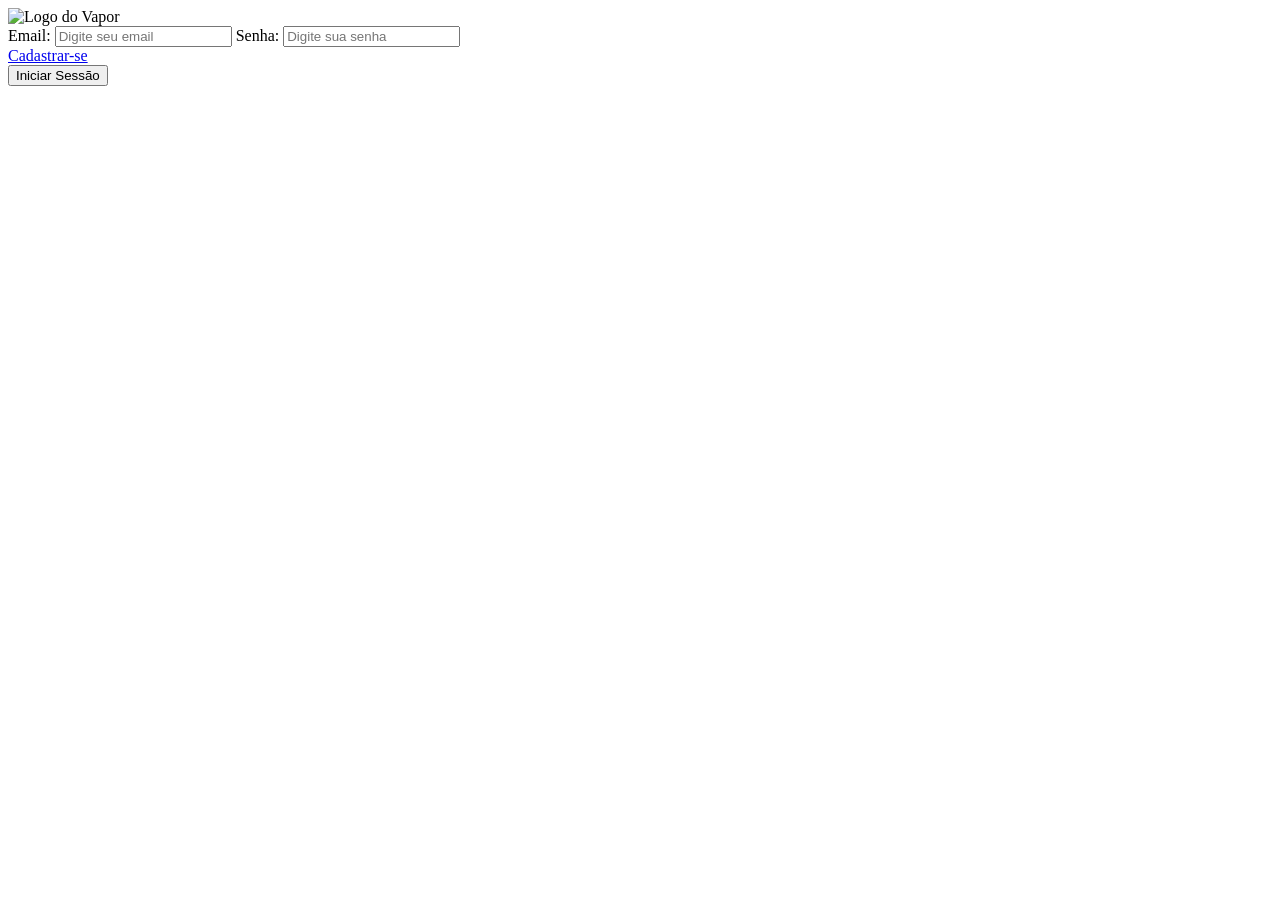
==== index.html @ 8475825f "Move index para raiz" ====
<!DOCTYPE html>
<html lang="pt-br">
<head>
  
    <meta charset="UTF-8">
    <link rel="stylesheet" href="../css/vapor.css">
    <meta name="viewport" content="width=device-width, initial-scale=1.0">
    <title>index</title>
</head>
<body>
  <img src="../img/vapor-logo.png" alt="Logo do Vapor" class="logo">
  <div class="login-container">
    <label for="email">Email:</label>
   <input type="email" name="email" id="email" placeholder="Digite seu email">

    <label for="password">Senha:</label> 
   <input type="password" name="password" id="password" placeholder="Digite sua senha">
   <div class="register">
   <a href="../html/cadastro.html" class="register">Cadastrar-se</a>
   </div>
   
   
 
   <button type="button"  onclick="window.location.href='../html/jogos.html'">Iniciar Sessão</button>
    
   
 
</body>
</html>
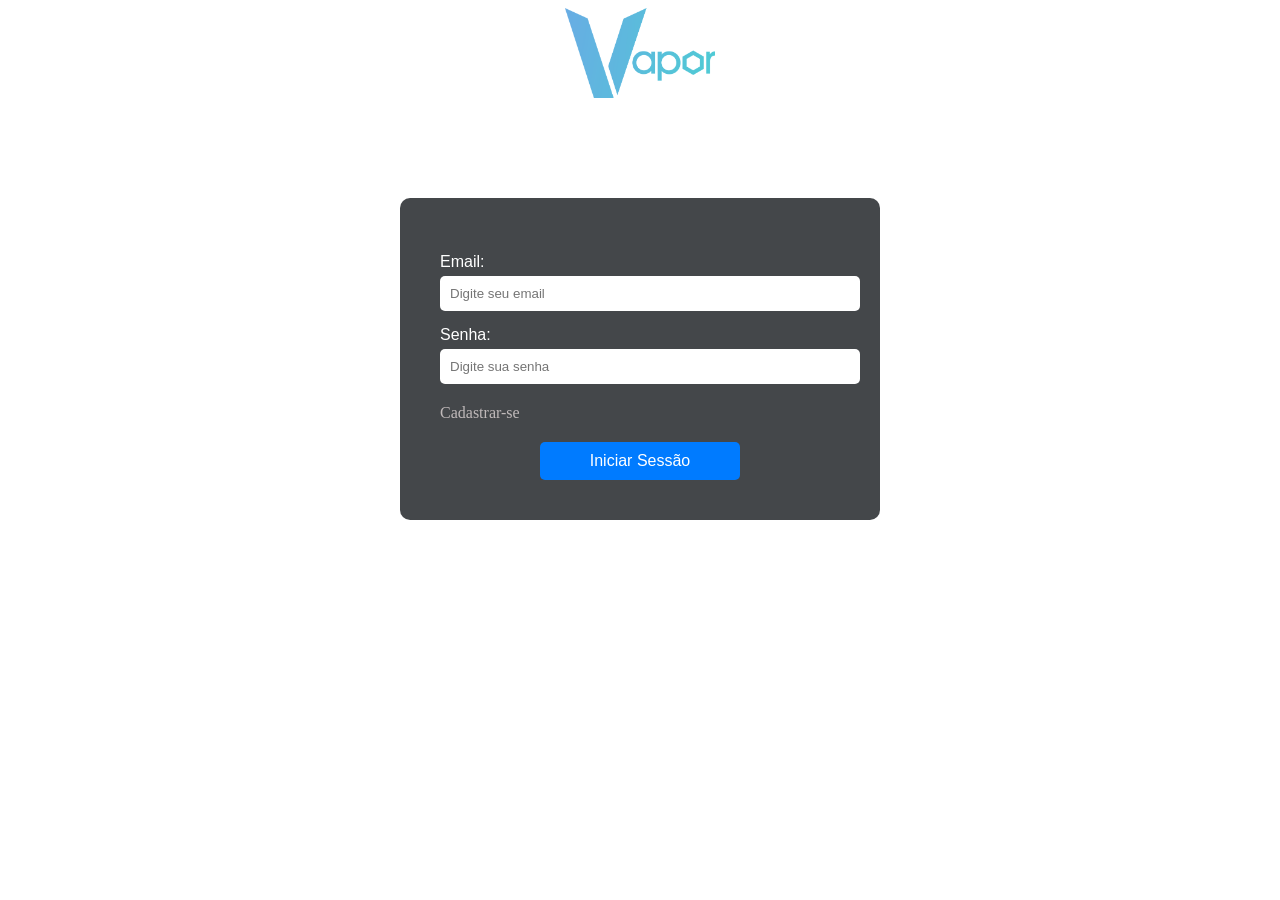
==== commit 21ba4e6d: "Corrige caminhos do site" ====
--- a/index.html
+++ b/index.html
@@ -3,13 +3,13 @@
 <head>
   
     <meta charset="UTF-8">
-    <link rel="stylesheet" href="../css/vapor.css">
+   <link rel="stylesheet" href="vapor/css/vapor.css">
     <meta name="viewport" content="width=device-width, initial-scale=1.0">
-    <title>index</title>
+    <title>login</title>
 </head>
 <body>
-  <img src="../img/vapor-logo.png" alt="Logo do Vapor" class="logo">
-  <div class="login-container">
+  <img src="vapor/img/vapor-logo.png" alt="Logo do Vapor" class="logo">
+  <div class="index-container">
     <label for="email">Email:</label>
    <input type="email" name="email" id="email" placeholder="Digite seu email">
 
--- a/vapor/css/vapor.css
+++ b/vapor/css/vapor.css
@@ -0,0 +1,74 @@
+body {
+    background-image: url("../img/vapor.gif");
+    
+}
+
+.logo{ 
+    display: block;
+    margin: 0 auto 15px auto;
+    width: 150px;
+    height: auto;
+    opacity: 0.7;
+}
+
+.index-container {
+    width: 400px;
+    margin: 100px auto 0 auto;
+    padding: 40px;
+    border-radius: 10px;
+    background-color: #24272bd9;
+    color: white;
+}
+
+
+input { 
+    font-family: Arial, sans-serif;
+    display: block;
+    width: 100%;
+    padding: 10px;
+    border-radius: 5px;
+    border: none;
+    margin-bottom: 10px;
+
+}
+
+
+
+
+
+label{
+    display: block;
+    margin-bottom: 5px; /* controla distância do input */
+    margin-top: 15px;   /* separa um campo do outro */
+    font-family: Arial, sans-serif;
+}
+
+.register a{
+    display: flex;
+    text-align: left;
+    margin-top: 20px;
+    color: rgba(213, 205, 205, 0.858);
+    text-decoration: none;
+}
+
+button{
+    font-family: Arial, sans-serif;
+    display: block;
+    margin: 0 auto;
+    margin-top: 20px;
+    padding: 10px;
+    width: 200px;
+    border-radius: 5px;
+    border: none;
+    background-color: #007bff;
+    color: white;
+    font-size: 16px;
+    cursor: pointer;
+
+}
+
+
+
+
+
+
